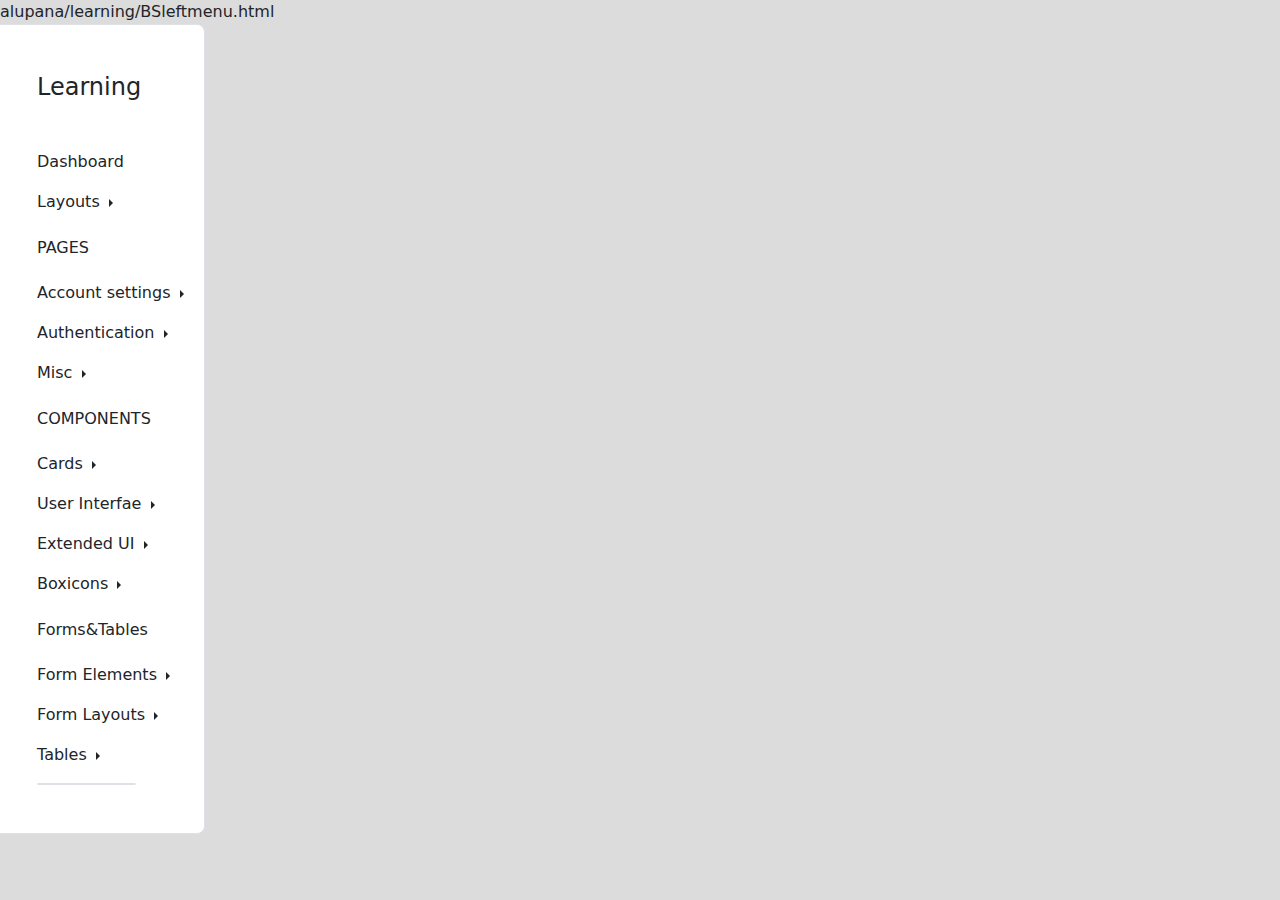
==== index.html @ 35bc8894 "renamed the main file from BSleftmenu to index to make it a default page" ====
<!DOCTYPE html>
<html>
    alupana/learning/BSleftmenu.html
<head>
    <title>Bootstrap 5 Example</title>
    <meta charset="utf-8">
    <meta name="viewport" content="width=device-width, initial-scale=1">
    <link href="https://cdn.jsdelivr.net/npm/bootstrap@5.2.3/dist/css/bootstrap.min.css" rel="stylesheet">
    <script src="https://cdn.jsdelivr.net/npm/bootstrap@5.2.3/dist/js/bootstrap.bundle.min.js"></script>
</head>

<body style="background-color: gainsboro;">
    <div class="row" >
        <div class="col-2 border-1 border p-5 rounded-3" style="background-color: white ">
            <h4 class="mb-5">Learning</h4>
            <p>
                Dashboard
            </p>
            <div class="dropdown dropend">
                <p class="dropdown-toggle" data-bs-toggle="dropdown">
                    Layouts
                </p>
                <ul class="dropdown-menu">
                    <li><a class="dropdown-item" href="#">Normal</a></li>
                    <li><a class="dropdown-item active" href="#">Active</a></li>
                    <li><a class="dropdown-item disabled" href="#">Disabled</a></li>
                </ul>
            </div>

            <h6 class="my-4">PAGES</h6>

            <div class="dropdown dropend">
                <p class="dropdown-toggle" data-bs-toggle="dropdown">
                    Account settings
                </p>
                <ul class="dropdown-menu">
                    <li><a class="dropdown-item" href="#">Normal</a></li>
                    <li><a class="dropdown-item active" href="#">Active</a></li>
                    <li><a class="dropdown-item disabled" href="#">Disabled</a></li>
                </ul>
            </div>

            <div class="dropdown dropend">
                <p class="dropdown-toggle" data-bs-toggle="dropdown">
                    Authentication
                </p>
                <ul class="dropdown-menu">
                    <li><a class="dropdown-item" href="#">Normal</a></li>
                    <li><a class="dropdown-item active" href="#">Active</a></li>
                    <li><a class="dropdown-item disabled" href="#">Disabled</a></li>
                </ul>
            </div>

            <div class="dropdown dropend">
                <p class="dropdown-toggle" data-bs-toggle="dropdown">
                    Misc
                </p>
                <ul class="dropdown-menu">
                    <li><a class="dropdown-item" href="#">Normal</a></li>
                    <li><a class="dropdown-item active" href="#">Active</a></li>
                    <li><a class="dropdown-item disabled" href="#">Disabled</a></li>
                </ul>
            </div>

            <h6 class="my-4">COMPONENTS</h6>

            <div class="dropdown dropend">
                <p class="dropdown-toggle" data-bs-toggle="dropdown">
                    Cards
                </p>
                <ul class="dropdown-menu">
                    <li><a class="dropdown-item" href="#">Normal</a></li>
                    <li><a class="dropdown-item active" href="#">Active</a></li>
                    <li><a class="dropdown-item disabled" href="#">Disabled</a></li>
                </ul>
            </div>

            <div class="dropdown dropend">
                <p class="dropdown-toggle" data-bs-toggle="dropdown">
                    User Interfae
                </p>
                <ul class="dropdown-menu">
                    <li><a class="dropdown-item" href="#">Normal</a></li>
                    <li><a class="dropdown-item active" href="#">Active</a></li>
                    <li><a class="dropdown-item disabled" href="#">Disabled</a></li>
                </ul>
            </div>

            <div class="dropdown dropend">
                <p class="dropdown-toggle" data-bs-toggle="dropdown">
                    Extended UI
                </p>
                <ul class="dropdown-menu">
                    <li><a class="dropdown-item" href="#">Normal</a></li>
                    <li><a class="dropdown-item active" href="#">Active</a></li>
                    <li><a class="dropdown-item disabled" href="#">Disabled</a></li>
                </ul>
            </div>

            <div class="dropdown dropend">
                <p class="dropdown-toggle" data-bs-toggle="dropdown">
                    Boxicons
                </p>
                <ul class="dropdown-menu">
                    <li><a class="dropdown-item" href="#">Normal</a></li>
                    <li><a class="dropdown-item active" href="#">Active</a></li>
                    <li><a class="dropdown-item disabled" href="#">Disabled</a></li>
                </ul>

                <h6 class="my-4">Forms&Tables</h6>

            <div class="dropdown dropend">
                <p class="dropdown-toggle" data-bs-toggle="dropdown">
                    Form Elements
                </p>
                <ul class="dropdown-menu">
                    <li><a class="dropdown-item" href="#">Normal</a></li>
                    <li><a class="dropdown-item active" href="#">Active</a></li>
                    <li><a class="dropdown-item disabled" href="#">Disabled</a></li>
                </ul>
            </div>

            <div class="dropdown dropend">
                <p class="dropdown-toggle" data-bs-toggle="dropdown">
                    Form Layouts
                </p>
                <ul class="dropdown-menu">
                    <li><a class="dropdown-item" href="#">Normal</a></li>
                    <li><a class="dropdown-item active" href="#">Active</a></li>
                    <li><a class="dropdown-item disabled" href="#">Disabled</a></li>
                </ul>
            </div>

            <div class="dropdown dropend">
                <p class="dropdown-toggle" data-bs-toggle="dropdown">
                    Tables
                </p>
                <ul class="dropdown-menu">
                    <li><a class="dropdown-item" href="#">Normal</a></li>
                    <li><a class="dropdown-item active" href="#">Active</a></li>
                    <li><a class="dropdown-item disabled" href="#">Disabled</a></li>
                </ul>
            </div>

        </div>
        <div class="col-10 border-1 border rounded-3">

        </div>
    </div>
</body>

</html>
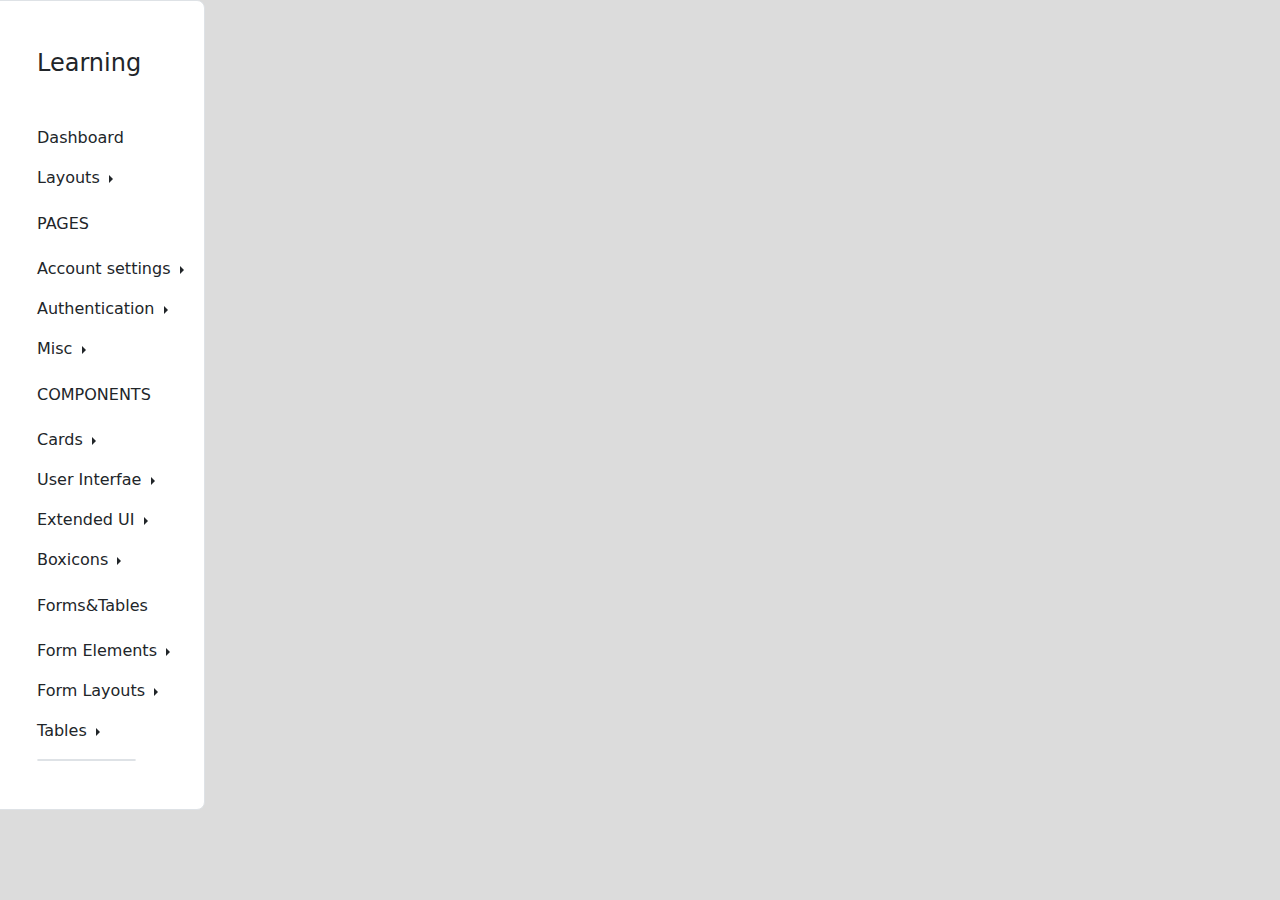
==== commit a19259e2: "Removed the unnecessaryfilepath" ====
--- a/index.html
+++ b/index.html
@@ -1,6 +1,5 @@
 <!DOCTYPE html>
 <html>
-    alupana/learning/BSleftmenu.html
 <head>
     <title>Bootstrap 5 Example</title>
     <meta charset="utf-8">
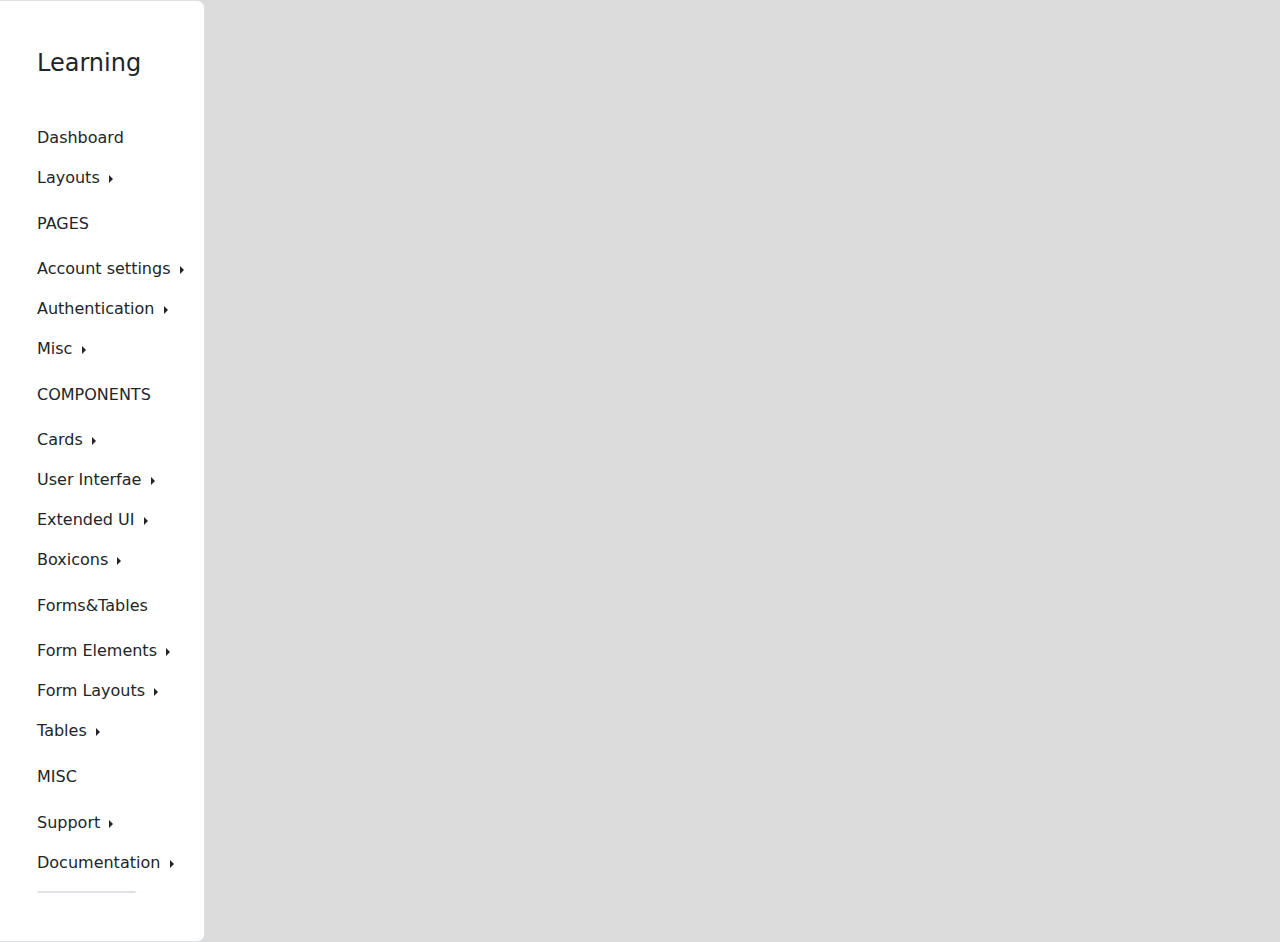
==== commit ec7680ca: "Adding undermaintenance page" ====
--- a/index.html
+++ b/index.html
@@ -55,9 +55,8 @@
                     Misc
                 </p>
                 <ul class="dropdown-menu">
-                    <li><a class="dropdown-item" href="#">Normal</a></li>
-                    <li><a class="dropdown-item active" href="#">Active</a></li>
-                    <li><a class="dropdown-item disabled" href="#">Disabled</a></li>
+                    <li><a class="dropdown-item" href="errorpage.html">Error</a></li>
+                    <li><a class="dropdown-item active" href="undermaintenance.html">Under Maintenance</a></li>
                 </ul>
             </div>
 
@@ -141,6 +140,32 @@
                 </ul>
             </div>
 
+            <h6 class="my-4">MISC</h6>
+
+            <div class="dropdown dropend">
+                <p class="dropdown-toggle" data-bs-toggle="dropdown">
+                    Support
+                </p>
+                <ul class="dropdown-menu">
+                    <li><a class="dropdown-item" href="#">Normal</a></li>
+                    <li><a class="dropdown-item active" href="#">Active</a></li>
+                    <li><a class="dropdown-item disabled" href="#">Disabled</a></li>
+                </ul>
+            </div>
+
+            <div class="dropdown dropend">
+                <p class="dropdown-toggle" data-bs-toggle="dropdown">
+                    Documentation
+                </p>
+                <ul class="dropdown-menu">
+                    <li><a class="dropdown-item" href="#">Normal</a></li>
+                    <li><a class="dropdown-item active" href="#">Active</a></li>
+                    <li><a class="dropdown-item disabled" href="#">Disabled</a></li>
+                </ul>
+            </div>
+
+            
+
         </div>
         <div class="col-10 border-1 border rounded-3">
 
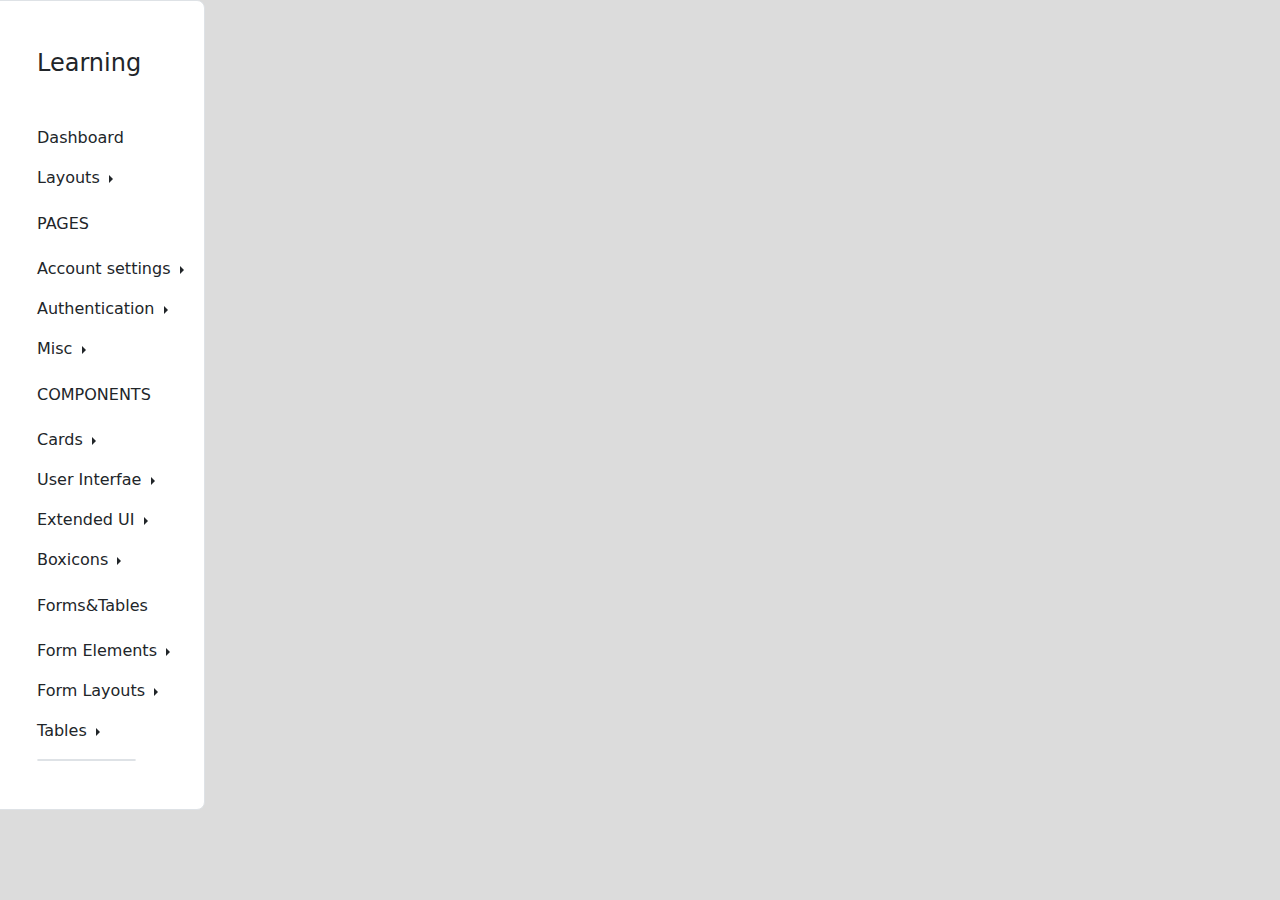
==== commit c626d906: "Adding Account page" ====
--- a/index.html
+++ b/index.html
@@ -33,9 +33,9 @@
                     Account settings
                 </p>
                 <ul class="dropdown-menu">
-                    <li><a class="dropdown-item" href="#">Normal</a></li>
-                    <li><a class="dropdown-item active" href="#">Active</a></li>
-                    <li><a class="dropdown-item disabled" href="#">Disabled</a></li>
+                    <li><a class="dropdown-item" href="Account.html">Account</a></li>
+                    <li><a class="dropdown-item active" href="AccountSettings.html">Notifications</a></li>
+                    <li><a class="dropdown-item disabled" href="#">Connections</a></li>
                 </ul>
             </div>
 
@@ -55,8 +55,9 @@
                     Misc
                 </p>
                 <ul class="dropdown-menu">
-                    <li><a class="dropdown-item" href="errorpage.html">Error</a></li>
-                    <li><a class="dropdown-item active" href="undermaintenance.html">Under Maintenance</a></li>
+                    <li><a class="dropdown-item" href="#">Normal</a></li>
+                    <li><a class="dropdown-item active" href="#">Active</a></li>
+                    <li><a class="dropdown-item disabled" href="#">Disabled</a></li>
                 </ul>
             </div>
 
@@ -140,32 +141,6 @@
                 </ul>
             </div>
 
-            <h6 class="my-4">MISC</h6>
-
-            <div class="dropdown dropend">
-                <p class="dropdown-toggle" data-bs-toggle="dropdown">
-                    Support
-                </p>
-                <ul class="dropdown-menu">
-                    <li><a class="dropdown-item" href="#">Normal</a></li>
-                    <li><a class="dropdown-item active" href="#">Active</a></li>
-                    <li><a class="dropdown-item disabled" href="#">Disabled</a></li>
-                </ul>
-            </div>
-
-            <div class="dropdown dropend">
-                <p class="dropdown-toggle" data-bs-toggle="dropdown">
-                    Documentation
-                </p>
-                <ul class="dropdown-menu">
-                    <li><a class="dropdown-item" href="#">Normal</a></li>
-                    <li><a class="dropdown-item active" href="#">Active</a></li>
-                    <li><a class="dropdown-item disabled" href="#">Disabled</a></li>
-                </ul>
-            </div>
-
-            
-
         </div>
         <div class="col-10 border-1 border rounded-3">
 
